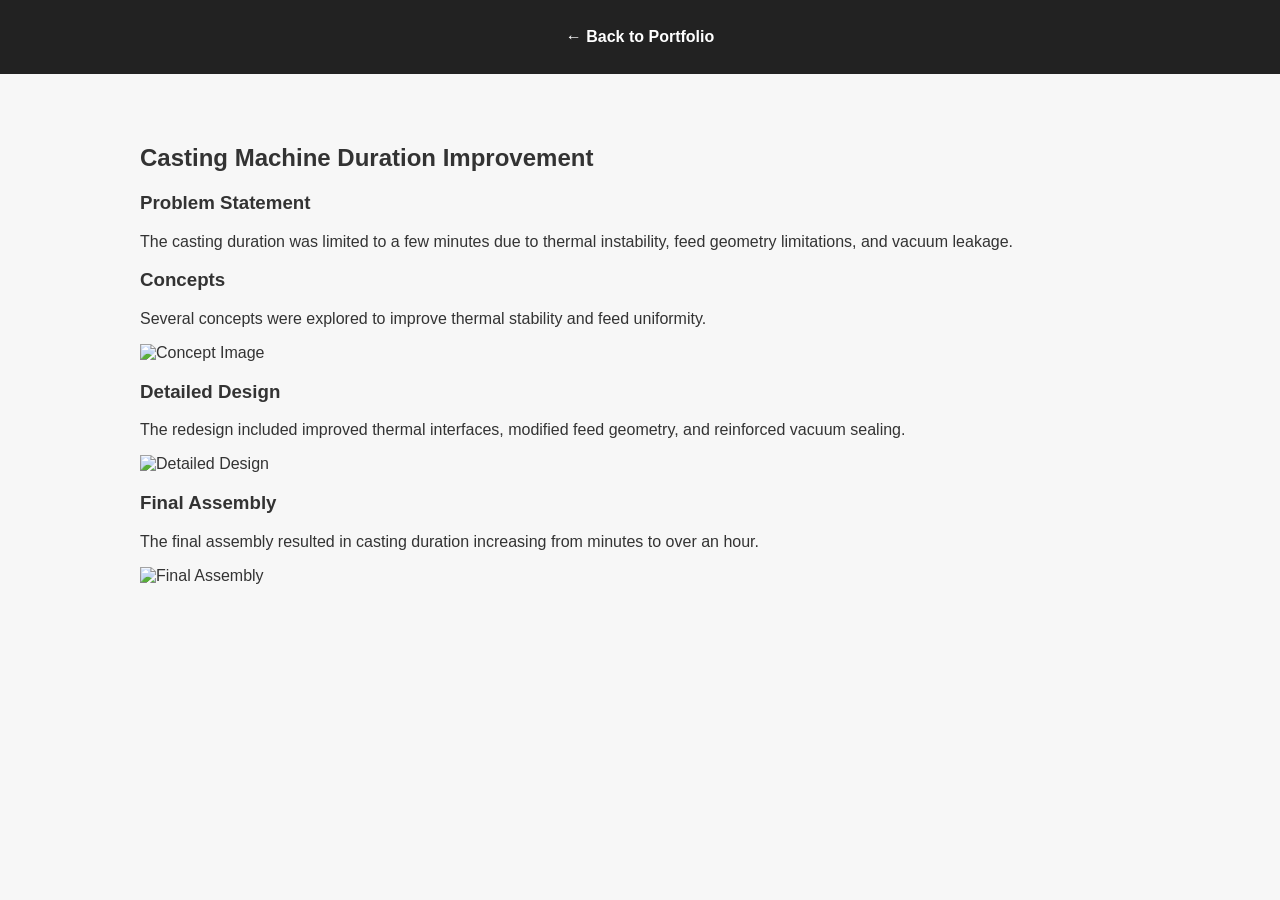
==== projects/Casting machine.html @ bfd47548 "Create Casting machine.html" ====
<!DOCTYPE html>
<html lang="en">
<head>
  <meta charset="UTF-8">
  <meta name="viewport" content="width=device-width, initial-scale=1.0">
  <title>Casting Machine Duration Improvement</title>
  <link rel="stylesheet" href="../style.css">
</head>

<body>

  <nav class="navbar">
    <ul>
      <li><a href="../index.html">← Back to Portfolio</a></li>
    </ul>
  </nav>

  <section class="section">
    <h2>Casting Machine Duration Improvement</h2>

    <h3>Problem Statement</h3>
    <p>The casting duration was limited to a few minutes due to thermal instability, feed geometry limitations, and vacuum leakage.</p>

    <h3>Concepts</h3>
    <p>Several concepts were explored to improve thermal stability and feed uniformity.</p>
    <img src="../images/concept_casting.jpg" alt="Concept Image">

    <h3>Detailed Design</h3>
    <p>The redesign included improved thermal interfaces, modified feed geometry, and reinforced vacuum sealing.</p>
    <img src="../images/detailed_casting.jpg" alt="Detailed Design">

    <h3>Final Assembly</h3>
    <p>The final assembly resulted in casting duration increasing from minutes to over an hour.</p>
    <img src="../images/final_casting.jpg" alt="Final Assembly">

  </section>

</body>
</html>
---- style.css ----
/* LIGHT THEME (default) */
body {
  margin: 0;
  font-family: Arial, sans-serif;
  background: #f7f7f7;
  color: #333;
  transition: background 0.3s, color 0.3s;
}

/* DARK THEME */
body.dark {
  background: #121212;
  color: #e6e6e6;
}

/* HERO */
.hero {
  background: linear-gradient(to bottom right, #1e1e1e, #444);
  color: white;
  padding: 80px 20px;
  text-align: center;
}

body.dark .hero {
  background: linear-gradient(to bottom right, #000, #222);
}

/* NAVBAR */
.navbar {
  background: #222;
  padding: 12px;
}

body.dark .navbar {
  background: #000;
}

.navbar ul {
  list-style: none;
  display: flex;
  justify-content: center;
  gap: 30px;
  padding: 0;
}

.navbar a,
.theme-toggle {
  color: white;
  text-decoration: none;
  font-weight: bold;
  transition: 0.3s;
}

.navbar a:hover {
  opacity: 0.7;
}

/* RESUME BUTTON */
.resume-nav {
  background: #444;
  padding: 8px 14px;
  border-radius: 6px;
}

.resume-nav:hover {
  background: #666;
}

body.dark .resume-nav {
  background: #333;
}

body.dark .resume-nav:hover {
  background: #555;
}

/* THEME TOGGLE BUTTON */
.theme-toggle {
  background: #444;
  border: none;
  padding: 8px 14px;
  border-radius: 6px;
  cursor: pointer;
}

.theme-toggle:hover {
  background: #666;
}

body.dark .theme-toggle {
  background: #333;
}

body.dark .theme-toggle:hover {
  background: #555;
}

/* SECTIONS */
.section {
  padding: 50px;
  max-width: 1000px;
  margin: auto;
}

/* CARDS */
.card {
  background: white;
  padding: 25px;
  border-radius: 10px;
  box-shadow: 0 2px 8px rgba(0,0,0,0.1);
  transition: background 0.3s;
}

body.dark .card {
  background: #1e1e1e;
  box-shadow: 0 2px 8px rgba(255,255,255,0.05);
}

/* PROJECT GRID */
.project-grid {
  display: grid;
  grid-template-columns: repeat(auto-fit, minmax(280px, 1fr));
  gap: 25px;
}

.project-card {
  background: white;
  padding: 20px;
  border-radius: 10px;
  box-shadow: 0 2px 8px rgba(0,0,0,0.1);
  transition: transform 0.3s, background 0.3s;
}

body.dark .project-card {
  background: #1e1e1e;
}

.project-card:hover {
  transform: translateY(-5px);
}

.project-card img {
  width: 100%;
  border-radius: 8px;
}

/* GALLERY GRID */
.gallery-grid {
  display: grid;
  grid-template-columns: repeat(auto-fit, minmax(220px, 1fr));
  gap: 20px;
}

.gallery-grid img {
  width: 100%;
  border-radius: 8px;
  box-shadow: 0 2px 6px rgba(0,0,0,0.1);
  transition: transform 0.3s;
}

.gallery-grid img:hover {
  transform: scale(1.03);
}

/* FOOTER */
footer {
  background: #1e1e1e;
  color: white;
  text-align: center;
  padding: 20px;
}

body.dark footer {
  background: #000;
}
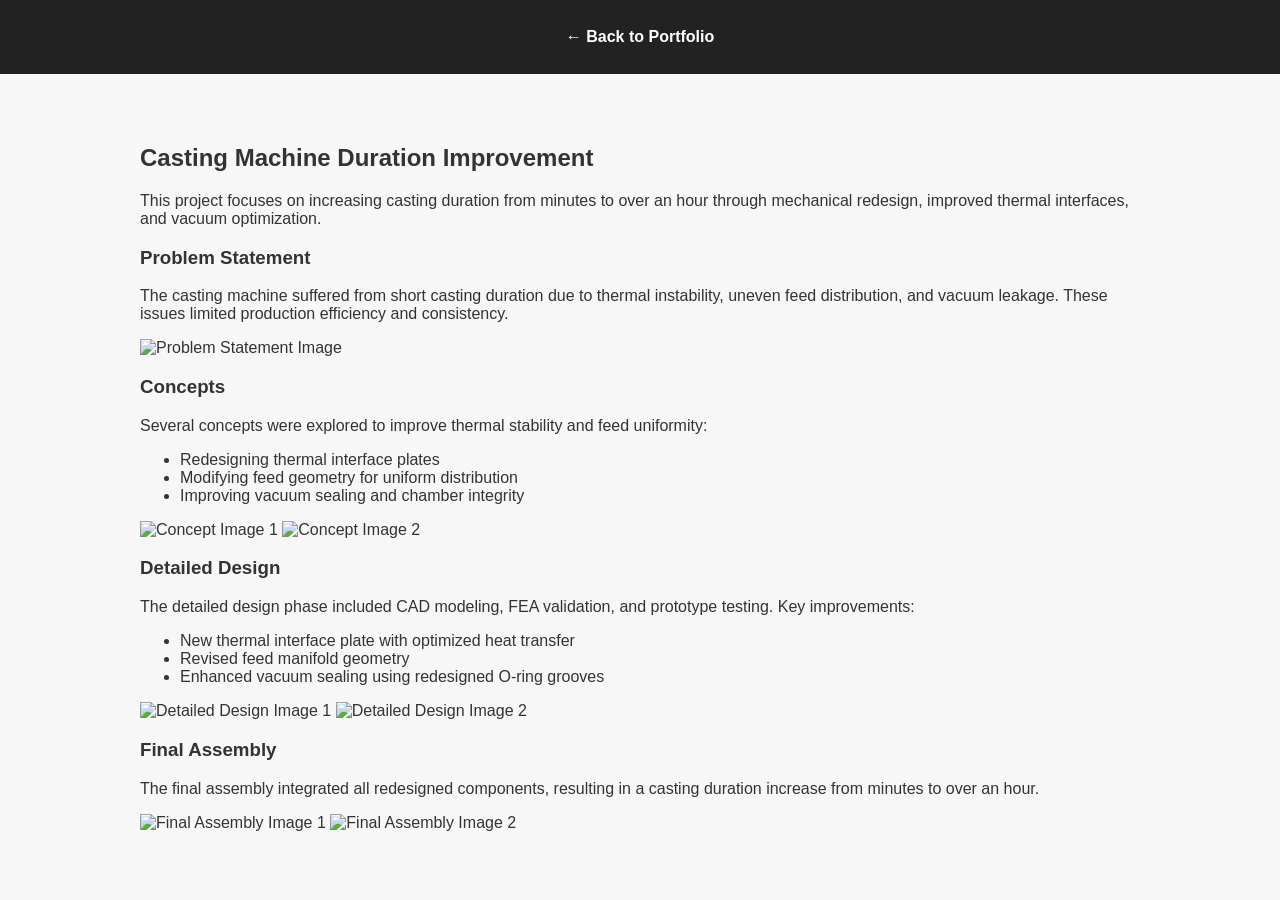
==== commit 280c128c: "Update Casting machine.html" ====
--- a/projects/Casting machine.html
+++ b/projects/Casting machine.html
@@ -9,6 +9,7 @@
 
 <body>
 
+  <!-- NAVIGATION -->
   <nav class="navbar">
     <ul>
       <li><a href="../index.html">← Back to Portfolio</a></li>
@@ -17,21 +18,40 @@
 
   <section class="section">
     <h2>Casting Machine Duration Improvement</h2>
+    <p>This project focuses on increasing casting duration from minutes to over an hour through mechanical redesign, improved thermal interfaces, and vacuum optimization.</p>
 
+    <!-- PROBLEM STATEMENT -->
     <h3>Problem Statement</h3>
-    <p>The casting duration was limited to a few minutes due to thermal instability, feed geometry limitations, and vacuum leakage.</p>
+    <p>The casting machine suffered from short casting duration due to thermal instability, uneven feed distribution, and vacuum leakage. These issues limited production efficiency and consistency.</p>
+    <img src="../images/casting_problem.jpg" alt="Problem Statement Image">
 
+    <!-- CONCEPTS -->
     <h3>Concepts</h3>
-    <p>Several concepts were explored to improve thermal stability and feed uniformity.</p>
-    <img src="../images/concept_casting.jpg" alt="Concept Image">
+    <p>Several concepts were explored to improve thermal stability and feed uniformity:</p>
+    <ul>
+      <li>Redesigning thermal interface plates</li>
+      <li>Modifying feed geometry for uniform distribution</li>
+      <li>Improving vacuum sealing and chamber integrity</li>
+    </ul>
+    <img src="../images/casting_concept1.jpg" alt="Concept Image 1">
+    <img src="../images/casting_concept2.jpg" alt="Concept Image 2">
 
+    <!-- DETAILED DESIGN -->
     <h3>Detailed Design</h3>
-    <p>The redesign included improved thermal interfaces, modified feed geometry, and reinforced vacuum sealing.</p>
-    <img src="../images/detailed_casting.jpg" alt="Detailed Design">
+    <p>The detailed design phase included CAD modeling, FEA validation, and prototype testing. Key improvements:</p>
+    <ul>
+      <li>New thermal interface plate with optimized heat transfer</li>
+      <li>Revised feed manifold geometry</li>
+      <li>Enhanced vacuum sealing using redesigned O-ring grooves</li>
+    </ul>
+    <img src="../images/casting_detailed1.jpg" alt="Detailed Design Image 1">
+    <img src="../images/casting_detailed2.jpg" alt="Detailed Design Image 2">
 
+    <!-- FINAL ASSEMBLY -->
     <h3>Final Assembly</h3>
-    <p>The final assembly resulted in casting duration increasing from minutes to over an hour.</p>
-    <img src="../images/final_casting.jpg" alt="Final Assembly">
+    <p>The final assembly integrated all redesigned components, resulting in a casting duration increase from minutes to over an hour.</p>
+    <img src="../images/casting_final1.jpg" alt="Final Assembly Image 1">
+    <img src="../images/casting_final2.jpg" alt="Final Assembly Image 2">
 
   </section>
 
--- a/style.css
+++ b/style.css
@@ -102,13 +102,22 @@
   margin: auto;
 }
 
-/* CARDS */
-.card {
+.project-card {
+  display: block;
+  text-decoration: none;
+  color: inherit;
   background: white;
-  padding: 25px;
+  padding: 20px;
   border-radius: 10px;
   box-shadow: 0 2px 8px rgba(0,0,0,0.1);
-  transition: background 0.3s;
+  transition: transform 0.3s, background 0.3s;
+}
+
+.project-card:hover {
+  transform: translateY(-5px);
+  background: #f0f0f0;
+}
+
 }
 
 body.dark .card {
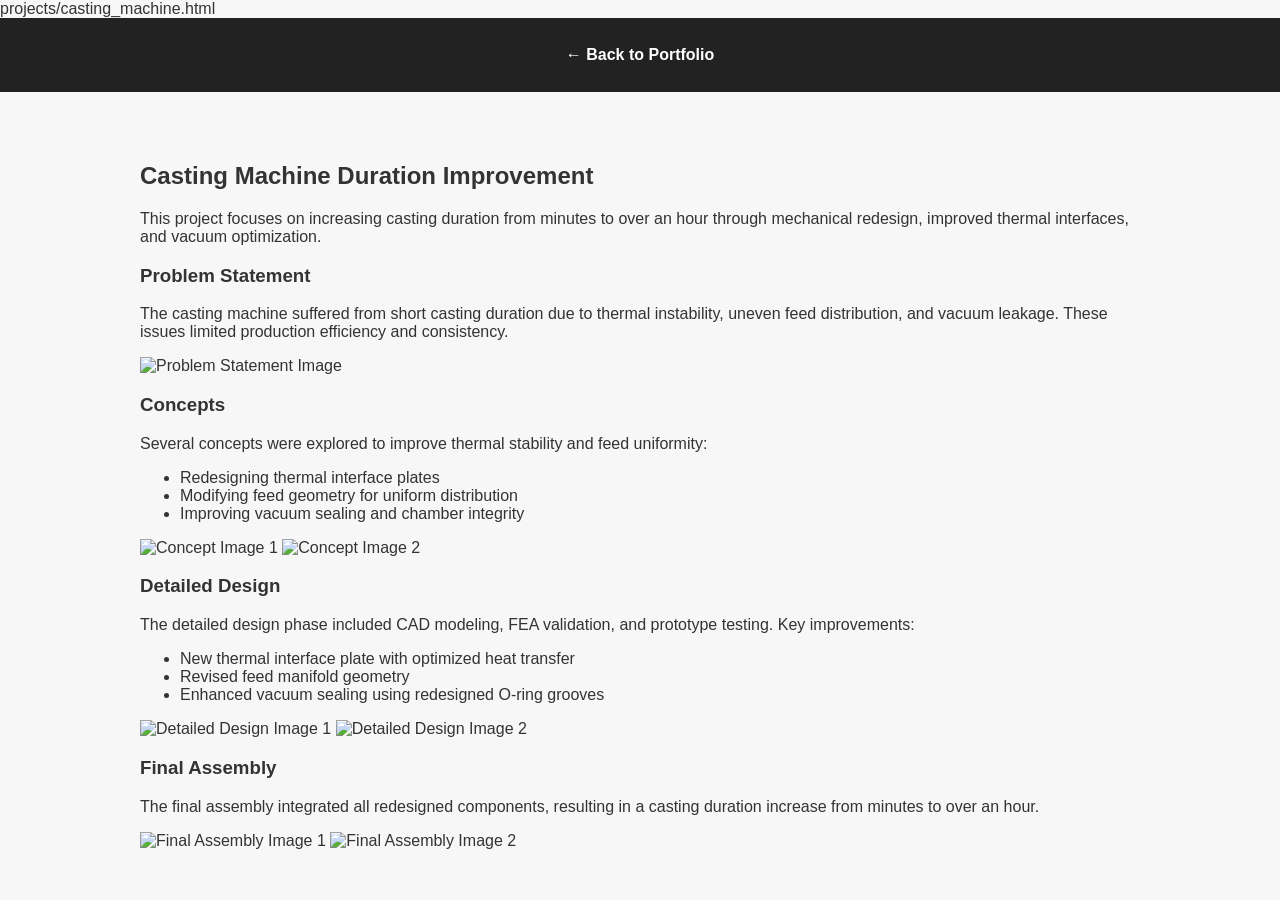
==== commit 9250afdc: "Update Casting machine.html" ====
--- a/projects/Casting machine.html
+++ b/projects/Casting machine.html
@@ -1,3 +1,4 @@
+projects/casting_machine.html
 <!DOCTYPE html>
 <html lang="en">
 <head>
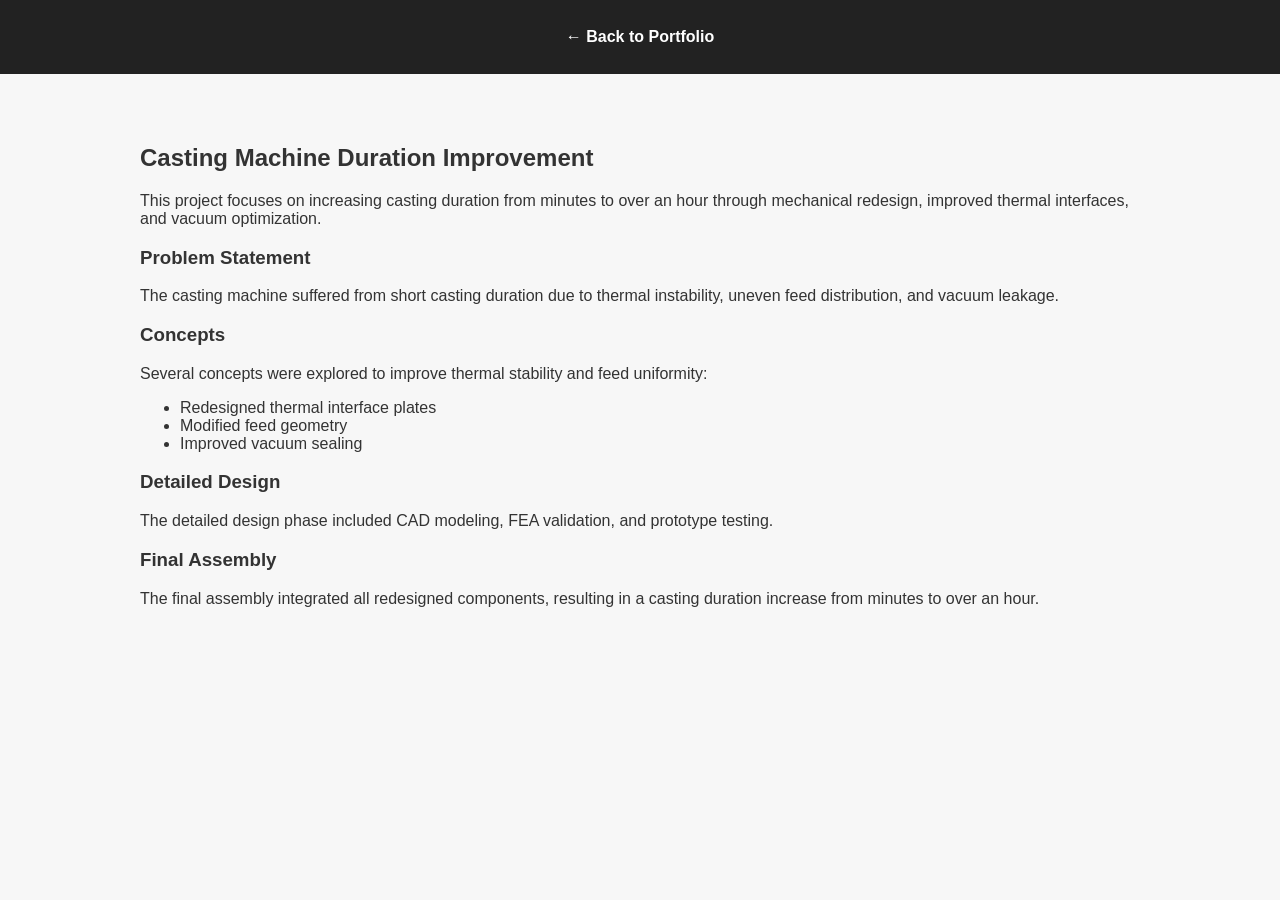
==== commit f6d77eea: "Update Casting machine.html" ====
--- a/projects/Casting machine.html
+++ b/projects/Casting machine.html
@@ -1,4 +1,3 @@
-projects/casting_machine.html
 <!DOCTYPE html>
 <html lang="en">
 <head>
@@ -10,7 +9,6 @@
 
 <body>
 
-  <!-- NAVIGATION -->
   <nav class="navbar">
     <ul>
       <li><a href="../index.html">← Back to Portfolio</a></li>
@@ -21,40 +19,25 @@
     <h2>Casting Machine Duration Improvement</h2>
     <p>This project focuses on increasing casting duration from minutes to over an hour through mechanical redesign, improved thermal interfaces, and vacuum optimization.</p>
 
-    <!-- PROBLEM STATEMENT -->
     <h3>Problem Statement</h3>
-    <p>The casting machine suffered from short casting duration due to thermal instability, uneven feed distribution, and vacuum leakage. These issues limited production efficiency and consistency.</p>
-    <img src="../images/casting_problem.jpg" alt="Problem Statement Image">
+    <p>The casting machine suffered from short casting duration due to thermal instability, uneven feed distribution, and vacuum leakage.</p>
 
-    <!-- CONCEPTS -->
     <h3>Concepts</h3>
     <p>Several concepts were explored to improve thermal stability and feed uniformity:</p>
     <ul>
-      <li>Redesigning thermal interface plates</li>
-      <li>Modifying feed geometry for uniform distribution</li>
-      <li>Improving vacuum sealing and chamber integrity</li>
+      <li>Redesigned thermal interface plates</li>
+      <li>Modified feed geometry</li>
+      <li>Improved vacuum sealing</li>
     </ul>
-    <img src="../images/casting_concept1.jpg" alt="Concept Image 1">
-    <img src="../images/casting_concept2.jpg" alt="Concept Image 2">
 
-    <!-- DETAILED DESIGN -->
     <h3>Detailed Design</h3>
-    <p>The detailed design phase included CAD modeling, FEA validation, and prototype testing. Key improvements:</p>
-    <ul>
-      <li>New thermal interface plate with optimized heat transfer</li>
-      <li>Revised feed manifold geometry</li>
-      <li>Enhanced vacuum sealing using redesigned O-ring grooves</li>
-    </ul>
-    <img src="../images/casting_detailed1.jpg" alt="Detailed Design Image 1">
-    <img src="../images/casting_detailed2.jpg" alt="Detailed Design Image 2">
+    <p>The detailed design phase included CAD modeling, FEA validation, and prototype testing.</p>
 
-    <!-- FINAL ASSEMBLY -->
     <h3>Final Assembly</h3>
     <p>The final assembly integrated all redesigned components, resulting in a casting duration increase from minutes to over an hour.</p>
-    <img src="../images/casting_final1.jpg" alt="Final Assembly Image 1">
-    <img src="../images/casting_final2.jpg" alt="Final Assembly Image 2">
 
   </section>
 
 </body>
 </html>
+
